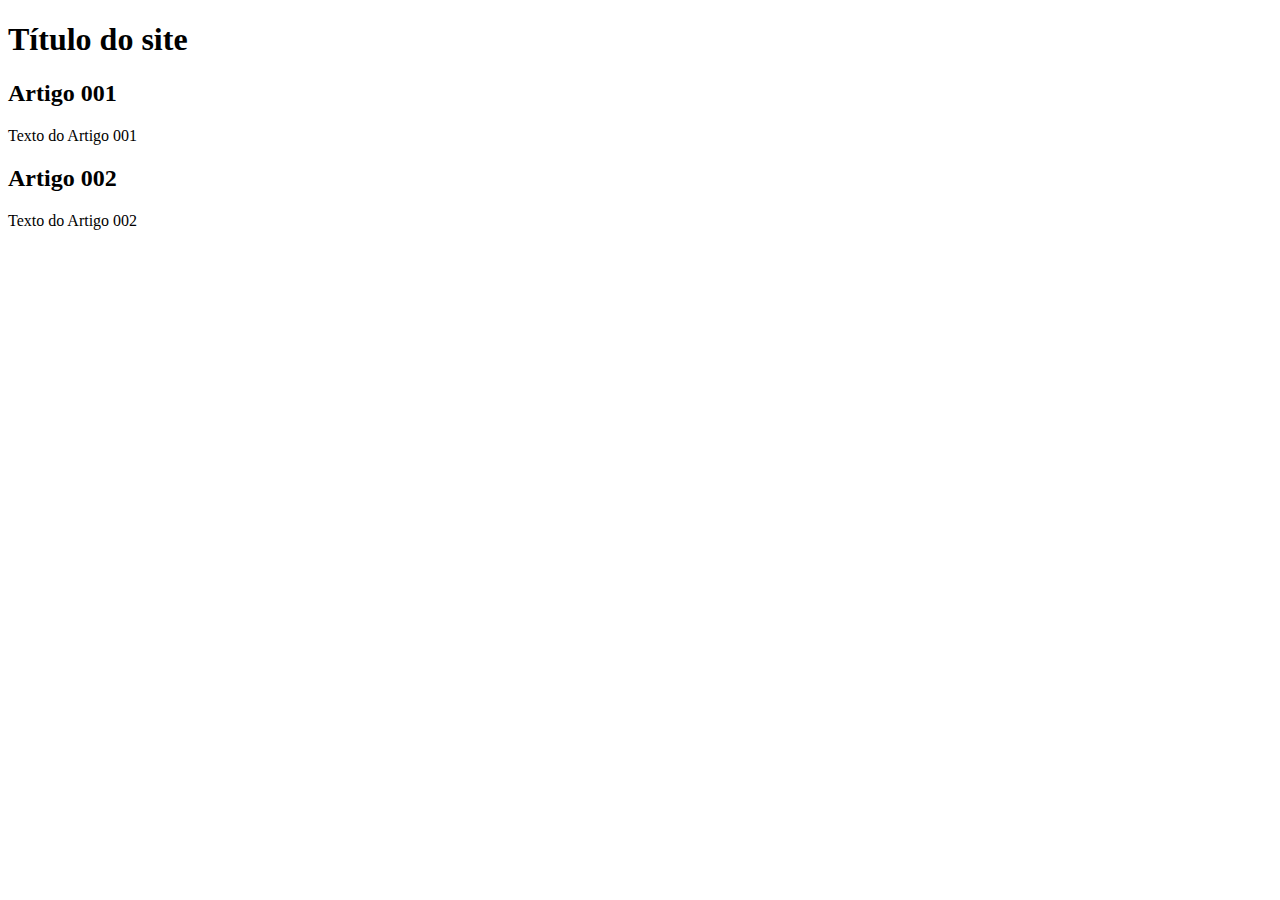
==== index.html @ 2eb3dea8 "add index" ====
<!DOCTYPE html>
<html lang="pt-br">

<head>
    <meta charset="UTF-8">
    <meta http-equiv="X-UA-Compatible" content="IE=edge">
    <meta name="viewport" content="width=device-width, initial-scale=1.0">
    <title>Título do site</title>
</head>

<body>
    <main>
        <header>
            <h1>Título do site</h1>
        </header>
        <article>
            <h2>Artigo 001</h2>
            <p>Texto do Artigo 001</p>
        </article>
        <article>
            <h2>Artigo 002</h2>
            <p>Texto do Artigo 002</p>
        </article>
    </main>
</body>

</html>
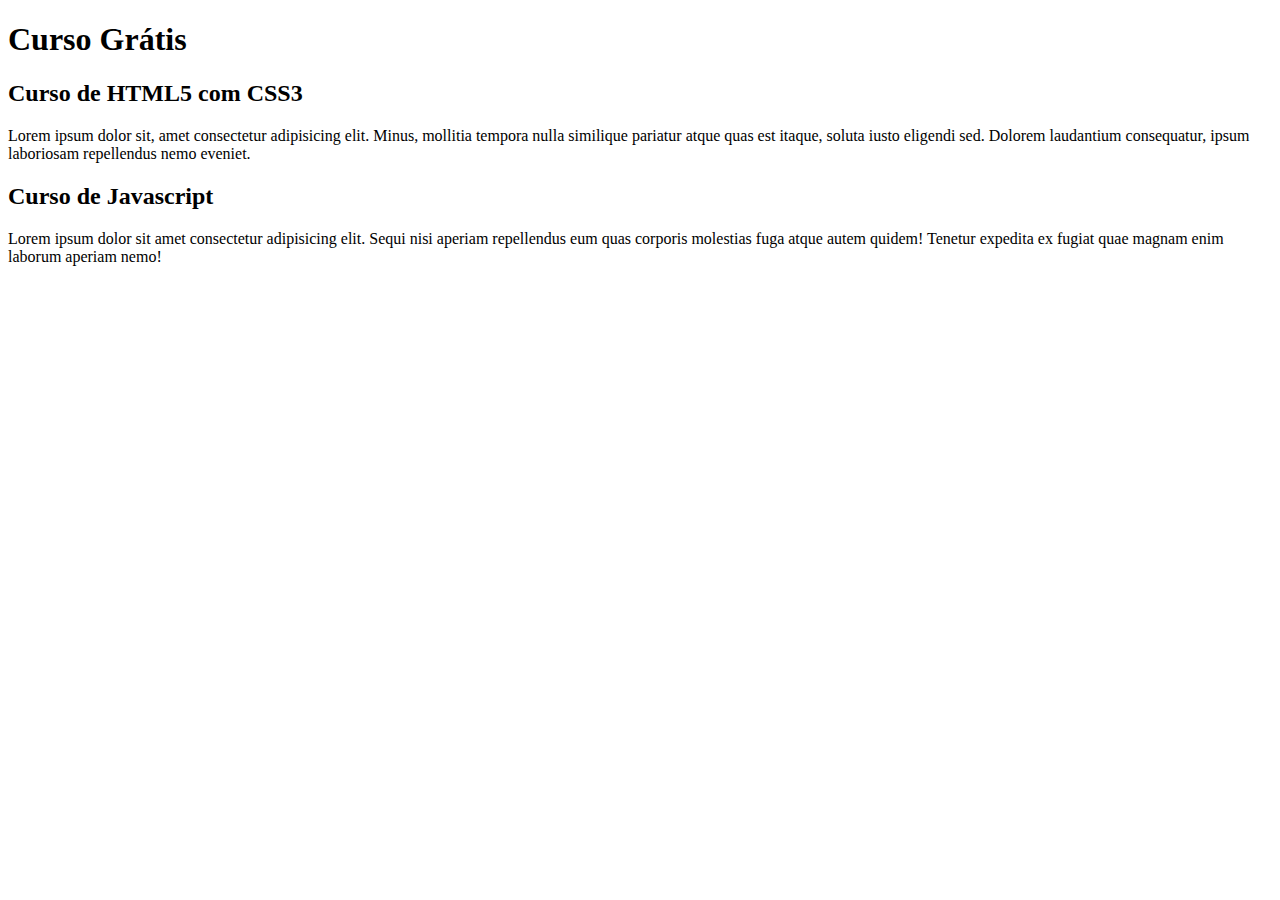
==== commit 077e9eba: "Comecei a escrever o conteúdo" ====
--- a/index.html
+++ b/index.html
@@ -11,15 +11,18 @@
 <body>
     <main>
         <header>
-            <h1>Título do site</h1>
+            <h1>Curso Grátis</h1>
         </header>
         <article>
-            <h2>Artigo 001</h2>
-            <p>Texto do Artigo 001</p>
+            <h2>Curso de HTML5 com CSS3</h2>
+            <p>Lorem ipsum dolor sit, amet consectetur adipisicing elit. Minus, mollitia tempora nulla similique
+                pariatur atque quas est itaque, soluta iusto eligendi sed. Dolorem laudantium consequatur, ipsum
+                laboriosam repellendus nemo eveniet.</p>
         </article>
         <article>
-            <h2>Artigo 002</h2>
-            <p>Texto do Artigo 002</p>
+            <h2>Curso de Javascript</h2>
+            <p>Lorem ipsum dolor sit amet consectetur adipisicing elit. Sequi nisi aperiam repellendus eum quas corporis
+                molestias fuga atque autem quidem! Tenetur expedita ex fugiat quae magnam enim laborum aperiam nemo!</p>
         </article>
     </main>
 </body>
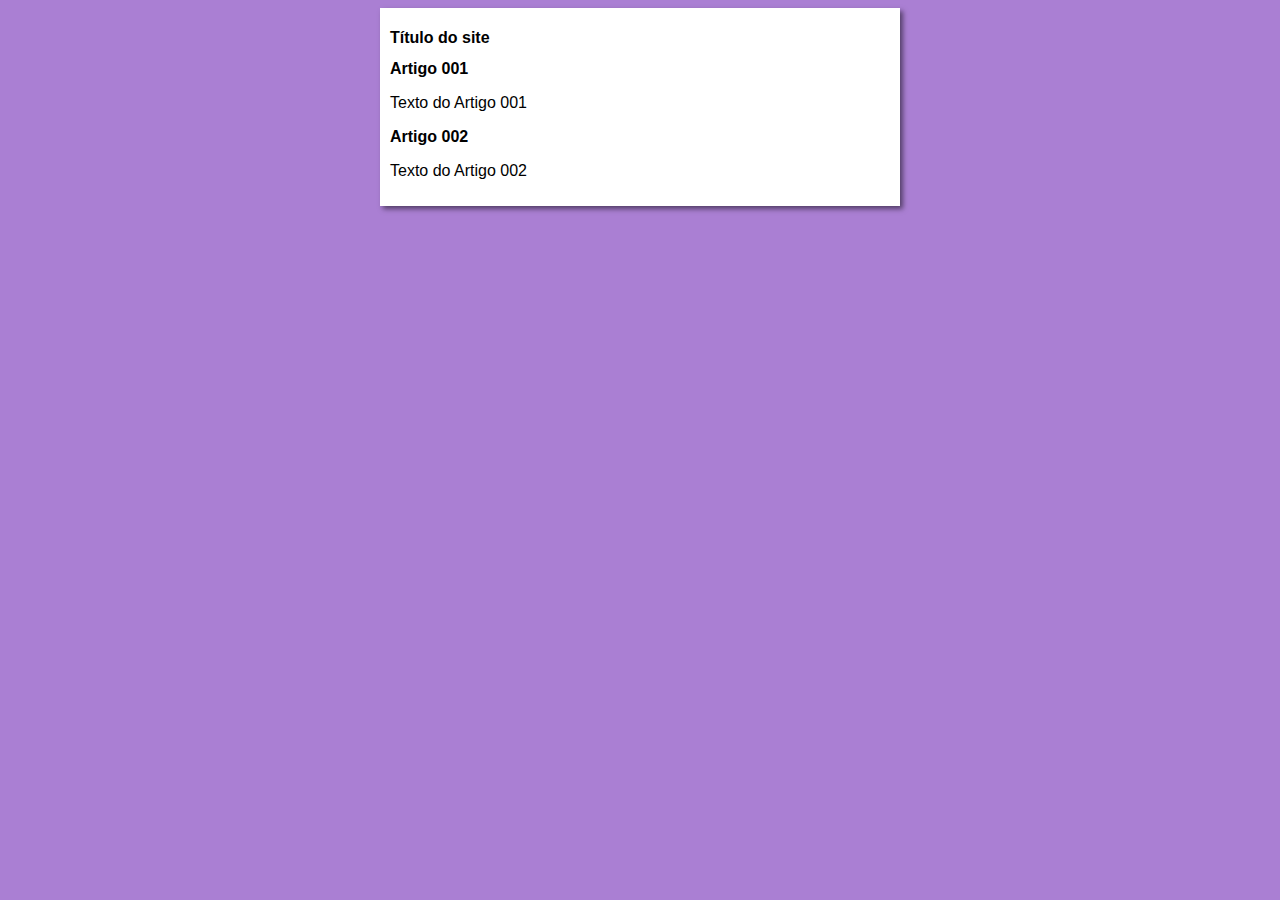
==== commit 7e782a3e: "Update index.html" ====
--- a/index.html
+++ b/index.html
@@ -5,24 +5,22 @@
     <meta charset="UTF-8">
     <meta http-equiv="X-UA-Compatible" content="IE=edge">
     <meta name="viewport" content="width=device-width, initial-scale=1.0">
-    <title>Título do site</title>
+    <title>Site Curso em Vídeo</title>
+    <link rel="stylesheet" href="estilos/styles.css">
 </head>
 
 <body>
     <main>
         <header>
-            <h1>Curso Grátis</h1>
+            <h1>Título do site</h1>
         </header>
         <article>
-            <h2>Curso de HTML5 com CSS3</h2>
-            <p>Lorem ipsum dolor sit, amet consectetur adipisicing elit. Minus, mollitia tempora nulla similique
-                pariatur atque quas est itaque, soluta iusto eligendi sed. Dolorem laudantium consequatur, ipsum
-                laboriosam repellendus nemo eveniet.</p>
+            <h2>Artigo 001</h2>
+            <p>Texto do Artigo 001</p>
         </article>
         <article>
-            <h2>Curso de Javascript</h2>
-            <p>Lorem ipsum dolor sit amet consectetur adipisicing elit. Sequi nisi aperiam repellendus eum quas corporis
-                molestias fuga atque autem quidem! Tenetur expedita ex fugiat quae magnam enim laborum aperiam nemo!</p>
+            <h2>Artigo 002</h2>
+            <p>Texto do Artigo 002</p>
         </article>
     </main>
 </body>
--- a/estilos/styles.css
+++ b/estilos/styles.css
@@ -0,0 +1,18 @@
+* {
+    font-family: Arial, Helvetica, sans-serif;
+    font-size: 16px;
+
+}
+
+body {
+    background-color: rgb(170, 127, 211);
+
+}
+
+main {
+    background-color: white;
+    width: 500px;
+    margin: auto;
+    padding: 10px;
+    box-shadow: 3px 3px 5px rgba(0, 0, 0, 0.5)
+}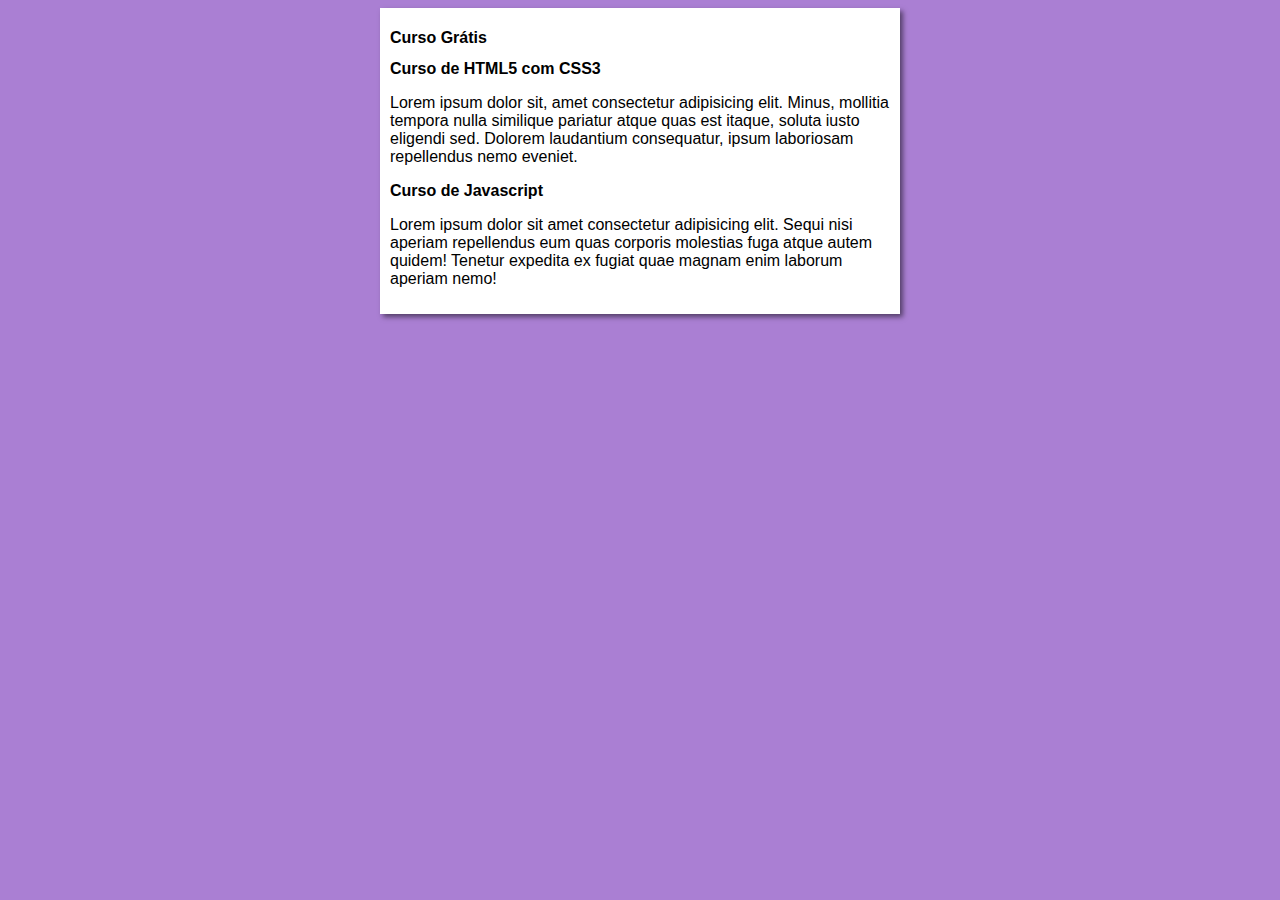
==== commit 9425df9a: "Merge branch 'Design'" ====
--- a/index.html
+++ b/index.html
@@ -12,15 +12,18 @@
 <body>
     <main>
         <header>
-            <h1>Título do site</h1>
+            <h1>Curso Grátis</h1>
         </header>
         <article>
-            <h2>Artigo 001</h2>
-            <p>Texto do Artigo 001</p>
+            <h2>Curso de HTML5 com CSS3</h2>
+            <p>Lorem ipsum dolor sit, amet consectetur adipisicing elit. Minus, mollitia tempora nulla similique
+                pariatur atque quas est itaque, soluta iusto eligendi sed. Dolorem laudantium consequatur, ipsum
+                laboriosam repellendus nemo eveniet.</p>
         </article>
         <article>
-            <h2>Artigo 002</h2>
-            <p>Texto do Artigo 002</p>
+            <h2>Curso de Javascript</h2>
+            <p>Lorem ipsum dolor sit amet consectetur adipisicing elit. Sequi nisi aperiam repellendus eum quas corporis
+                molestias fuga atque autem quidem! Tenetur expedita ex fugiat quae magnam enim laborum aperiam nemo!</p>
         </article>
     </main>
 </body>
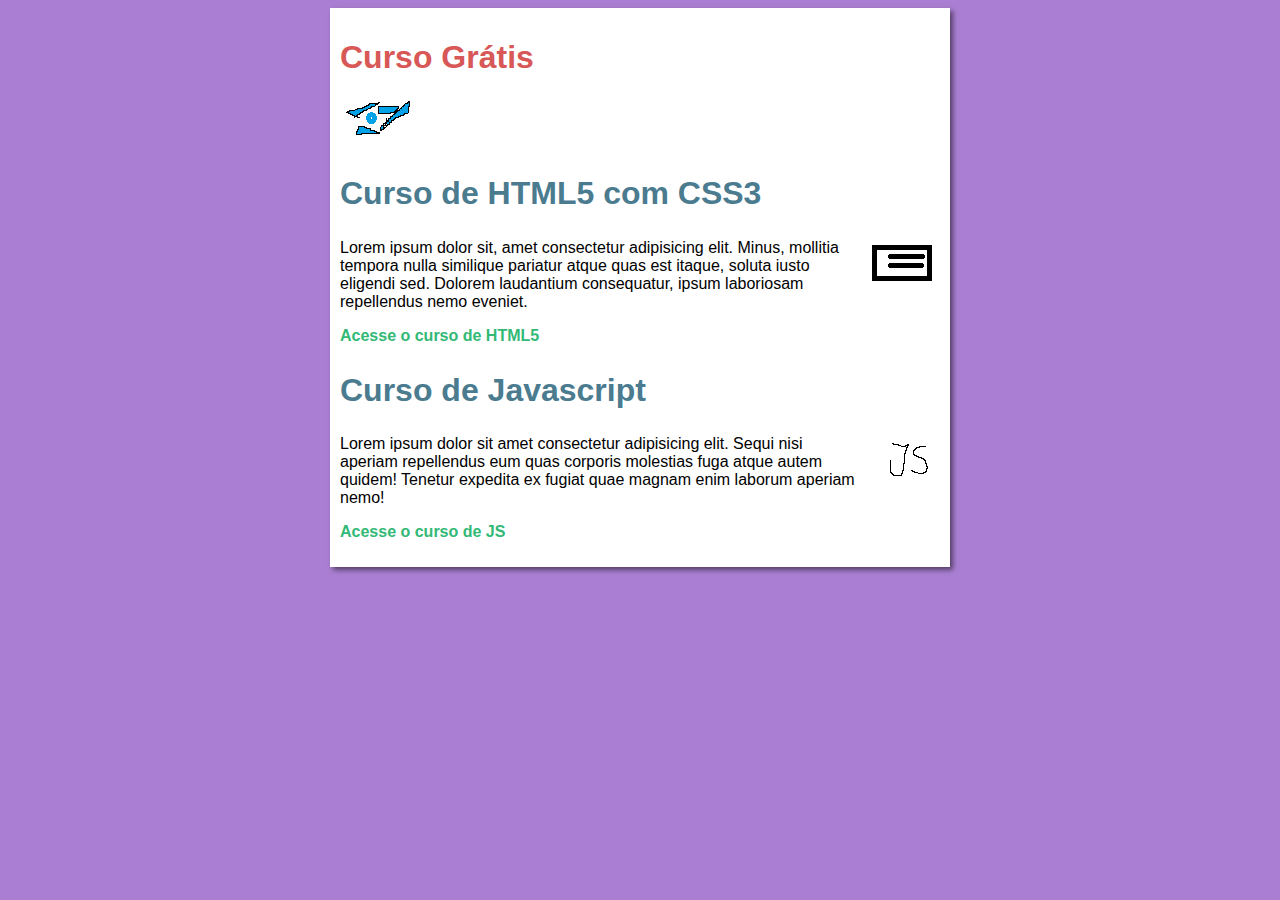
==== commit 5c529673: "atualizacao" ====
--- a/index.html
+++ b/index.html
@@ -13,18 +13,23 @@
     <main>
         <header>
             <h1>Curso Grátis</h1>
+            <img src="imagens/logo.png" alt="Curso em vídeo">
         </header>
         <article>
             <h2>Curso de HTML5 com CSS3</h2>
+            <img class="lado" src="imagens/pasta.png" alt="Curso html">
             <p>Lorem ipsum dolor sit, amet consectetur adipisicing elit. Minus, mollitia tempora nulla similique
                 pariatur atque quas est itaque, soluta iusto eligendi sed. Dolorem laudantium consequatur, ipsum
                 laboriosam repellendus nemo eveniet.</p>
+            <p> <a href="curso-html.html"> Acesse o curso de HTML5</a></p>
         </article>
         <article>
             <h2>Curso de Javascript</h2>
+            <img class="lado" src="imagens/js.png" alt="Curso JS">
             <p>Lorem ipsum dolor sit amet consectetur adipisicing elit. Sequi nisi aperiam repellendus eum quas corporis
                 molestias fuga atque autem quidem! Tenetur expedita ex fugiat quae magnam enim laborum aperiam nemo!</p>
         </article>
+        <p> <a href=""> Acesse o curso de JS</a></p>
     </main>
 </body>
 
--- a/estilos/styles.css
+++ b/estilos/styles.css
@@ -11,8 +11,35 @@
 
 main {
     background-color: white;
-    width: 500px;
+    width: 600px;
     margin: auto;
     padding: 10px;
     box-shadow: 3px 3px 5px rgba(0, 0, 0, 0.5)
+}
+
+h1 {
+    font-size: 2em;
+    color: rgb(216, 87, 87);
+}
+
+h2 {
+
+    font-size: 2em;
+    color: rgb(74, 123, 143);
+}
+
+img.lado {
+    float: right;
+}
+
+a {
+    text-decoration: none;
+    font-weight: bold;
+    color: rgb(51, 185, 118);
+
+}
+
+a:hover {
+    text-decoration: underline;
+    color: rgb(76, 76, 199);
 }